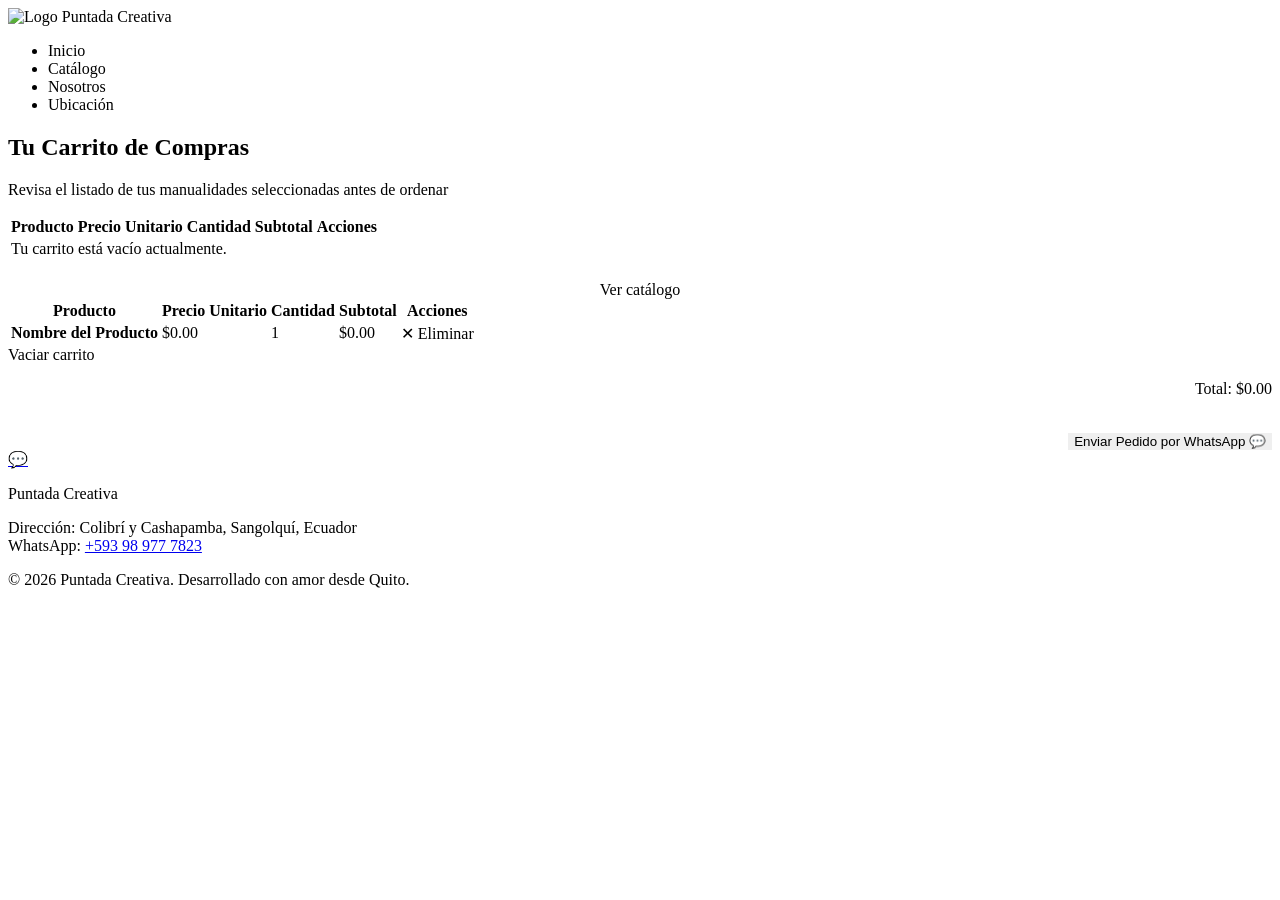
==== web/src/main/resources/templates/carrito.html @ c34aef09 "primer commit" ====
<!DOCTYPE html>
<html xmlns:th="http://www.thymeleaf.org">
<head>
    <meta charset="UTF-8">
    <meta name="viewport" content="width=device-width, initial-scale=1.0">
    <title>Tu Carrito | Puntada Creativa</title>
    <link rel="stylesheet" th:href="@{/diseñoweb.css}">
</head>
<body>
    <div class="contenedor">
<header>
    <a th:href="@{/}"><img th:src="@{/img/logo.png}" alt="Logo Puntada Creativa" class="nav-logo"></a>
    <nav>
        <ul>
            <li><a th:href="@{/}">Inicio</a></li>
            <li><a th:href="@{/catalogo}">Catálogo</a></li>
            <li><a th:href="@{/nosotros}">Nosotros</a></li>
            <li><a th:href="@{/ubicacion}">Ubicación</a></li>
        </ul>
    </nav>
</header>

<main class="content">
    <h2 class="titulo-centrado">Tu Carrito de Compras</h2>
    <p class="subtitulo-centrado">Revisa el listado de tus manualidades seleccionadas antes de ordenar</p>
    <div class="divider"></div>

    <div id="cartContent">
        
        <div th:if="${#lists.isEmpty(carrito)}">
            <table class="tabla-carrito">
                <thead>
                    <tr>
                        <th>Producto</th>
                        <th>Precio Unitario</th>
                        <th>Cantidad</th>
                        <th>Subtotal</th>
                        <th>Acciones</th>
                    </tr>
                </thead>
                <tbody>
                    <tr class="vacio">
                        <td colspan="5">Tu carrito está vacío actualmente.</td>
                    </tr>
                </tbody>
            </table>
            <div style="text-align:center;margin-top:20px;">
                <a th:href="@{/catalogo}" class="btn">Ver catálogo</a>
            </div>
        </div>

        <div th:if="${not #lists.isEmpty(carrito)}">
            <table class="tabla-carrito">
                <thead>
                    <tr>
                        <th>Producto</th>
                        <th>Precio Unitario</th>
                        <th>Cantidad</th>
                        <th>Subtotal</th>
                        <th>Acciones</th>
                    </tr>
                </thead>
                <tbody>
                    <tr th:each="item, status : ${carrito}">
                        <td><strong th:text="${item.producto.nombre}">Nombre del Producto</strong></td>
                        <td th:text="${'$' + #numbers.formatDecimal(item.producto.precio, 1, 2)}">$0.00</td>
                        <td th:text="${item.cantidad}">1</td>
                        <td th:text="${'$' + #numbers.formatDecimal(item.subtotal, 1, 2)}">$0.00</td>
                        <td>
                            <a class="eliminar-btn" th:href="@{/pedido/eliminar(index=${status.index})}" style="text-decoration: none; display: inline-block;">✕ Eliminar</a>
                        </td>
                    </tr>
                </tbody>
            </table>
            
            <div class="carrito-acciones">
                <div>
                    <a class="btn-vacio" th:href="@{/pedido/vaciar}" style="text-decoration: none; display: inline-block;">Vaciar carrito</a>
                </div>
                <div style="text-align:right;">
                    <p class="total-destacado">Total: <span th:text="${'$' + #numbers.formatDecimal(total, 1, 2)}">$0.00</span></p>
                    <br>
                    <button onclick="enviarPedidoWhatsApp()" class="btn" style="cursor: pointer; border: none;">
                        Enviar Pedido por WhatsApp 💬
                    </button>
                </div>
            </div>
        </div>

    </div>
</main>

<a href="https://wa.me/593989777823" target="_blank" class="whatsapp-float" title="Escríbenos por WhatsApp">💬</a>

<footer>
    <div class="footer-inner">
        <p class="footer-logo-text">Puntada Creativa</p>
        <p class="footer-info">
            Dirección: Colibrí y Cashapamba, Sangolquí, Ecuador<br>
            WhatsApp: <a href="https://wa.me/593989777823" target="_blank">+593 98 977 7823</a>
        </p>
        <p class="footer-author">© 2026 Puntada Creativa. Desarrollado con amor desde Quito.</p>
    </div>
</footer>

<script th:inline="javascript">
function enviarPedidoWhatsApp() {
    const carritoEnSesion = /*[[${carrito}]]*/ null;
    const totalPedido = /*[[${total}]]*/ 0.00;

    if (!carritoEnSesion || carritoEnSesion.length === 0) {
        alert("Tu carrito está vacío.");
        return;
    }

    let lineas = '';
    carritoEnSesion.forEach(item => {
        // ADAPTADO: El objeto iterado de la lista tiene la estructura de la entidad Carrito
        let nombreProd = item.producto.nombre;
        let precioProd = item.producto.precio;
        let cantidad = item.cantidad || 1; 
        let subtotal = precioProd * cantidad;
        
        lineas += `• ${nombreProd} x${cantidad} = $${subtotal.toFixed(2)}\n`;
    });

    const mensajeTexto = `Hola! Me gustaría hacer el siguiente pedido:\n${lineas}Total: $${totalPedido.toFixed(2)}`;
    const urlWhatsApp = `https://wa.me/593989777823?text=${encodeURIComponent(mensajeTexto)}`;

    window.open(urlWhatsApp, '_blank');
}
</script>
</body>
</html>
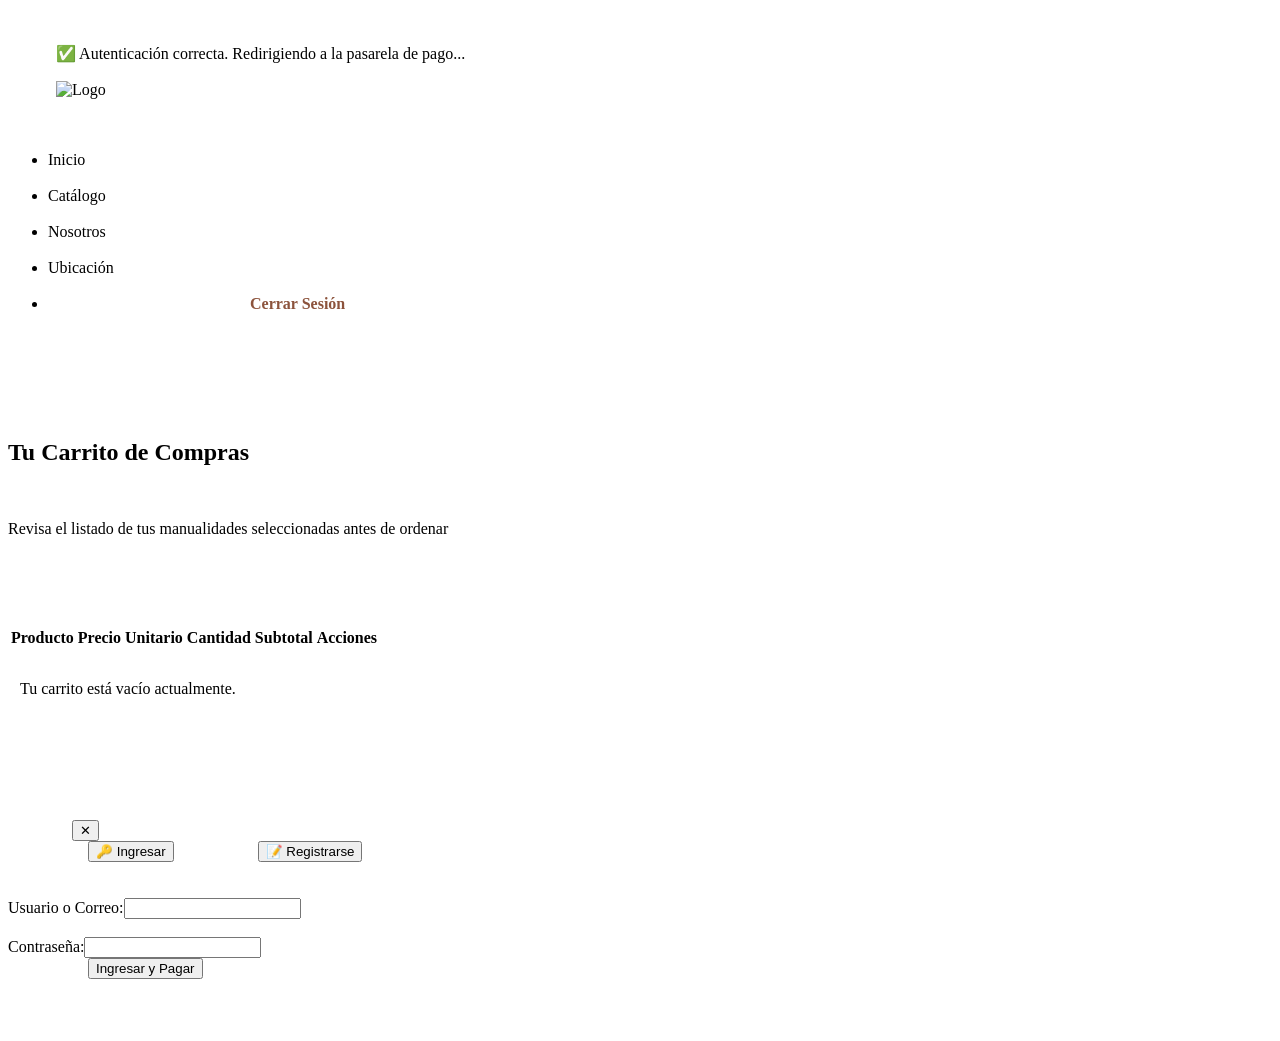
==== commit f7238427: "Mi primer commit en Puntada Creativa" ====
--- a/web/src/main/resources/templates/carrito.html
+++ b/web/src/main/resources/templates/carrito.html
@@ -1,134 +1,240 @@
 <!DOCTYPE html>
 <html xmlns:th="http://www.thymeleaf.org">
 <head>
-    <meta charset="UTF-8">
-    <meta name="viewport" content="width=device-width, initial-scale=1.0">
-    <title>Tu Carrito | Puntada Creativa</title>
-    <link rel="stylesheet" th:href="@{/diseñoweb.css}">
+    <meta charset="UTF-8">
+    <meta name="viewport" content="width=device-width, initial-scale=1.0">
+    <title>Tu Carrito | Puntada Creativa</title>
+    <link rel="stylesheet" th:href="@{/css/disenoweb.css}">
+    <style>
+        .content { padding-top: 20px !important; padding-bottom: 20px !important; min-height: auto !important; }
+        .tabla-carrito { margin-top: 15px !important; margin-bottom: 15px !important; }
+        .carrito-acciones { margin-top: 15px !important; display: flex; justify-content: space-between; align-items: flex-start; }
+        .titulo-centrado { margin-bottom: 5px !important; }
+        .subtitulo-centrado { margin-bottom: 15px !important; }
+        .divider { margin-bottom: 20px !important; }
+        .grupo-botones { margin-top: 10px; display: flex; gap: 10px; justify-content: flex-end; align-items: center; }
+        .btn-pagar { background-color: #1C3D27; color: white; padding: 10px 20px; border: none; border-radius: 4px; font-weight: bold; display: inline-block; cursor: pointer; font-size: 1rem; transition: background 0.3s; }
+        .btn-pagar:hover { background-color: #142c1c; }
+        .btn-regresar { background-color: transparent; color: #1C3D27; padding: 10px 15px; border: 1.5px solid #1C3D27; border-radius: 4px; font-weight: bold; text-decoration: none; display: inline-block; font-size: 0.95rem; transition: all 0.3s; }
+        .btn-regresar:hover { background-color: #1C3D27; color: #ece6bf; }
+        .modal-login-overlay { position: fixed; top: 0; left: 0; width: 100%; height: 100%; background-color: rgba(43, 37, 33, 0.6); display: flex; justify-content: center; align-items: center; z-index: 2000; opacity: 0; pointer-events: none; transition: opacity 0.3s ease; }
+        .modal-login-overlay.open { opacity: 1; pointer-events: auto; }
+        .cuadro-login { background-color: #f5f2f0; padding: 30px; border-radius: 8px; width: 100%; max-width: 400px; box-shadow: 0 4px 15px rgba(0,0,0,0.15); position: relative; border: 1px solid #ece6bf; }
+        .modal-tabs { display: flex; justify-content: space-around; margin-bottom: 20px; border-bottom: 2px solid #ece6bf; }
+        .tab-btn { background: none; border: none; font-family: 'Playfair Display', serif; font-size: 1.2rem; padding: 10px; cursor: pointer; color: #615852; font-weight: bold; transition: all 0.3s; }
+        .tab-btn.active { color: #1C3D27; border-bottom: 3px solid #1C3D27; }
+        .btn-cerrar-modal { position: absolute; top: 15px; right: 15px; background: none; border: none; font-size: 1.2rem; cursor: pointer; color: #8C533C; z-index: 10; }
+        .input-grupo { margin-bottom: 15px; text-align: left; }
+        .input-grupo label { display: block; margin-bottom: 5px; font-weight: 500; color: #2B2521; }
+        .input-grupo input { width: 100%; padding: 10px; border: 1px solid #615852; border-radius: 4px; background: white; font-family: inherit; }
+        .btn-login-submit { width: 100%; background-color: #8C533C; color: white; padding: 12px; border: none; border-radius: 4px; font-weight: bold; cursor: pointer; margin-top: 10px; font-size: 1rem; }
+        .btn-login-submit:hover { background-color: #70422f; }
+        .btn-register-submit { width: 100%; background-color: #1C3D27; color: white; padding: 12px; border: none; border-radius: 4px; font-weight: bold; cursor: pointer; margin-top: 10px; font-size: 1rem; }
+        .btn-register-submit:hover { background-color: #142c1c; }
+        .alerta-exito { display: none; background-color: #1C3D27; color: white; padding: 15px 25px; border-radius: 4px; position: fixed; top: 20px; right: 20px; box-shadow: 0 4px 10px rgba(0,0,0,0.2); z-index: 3000; font-weight: bold; animation: slideIn 0.5s ease; }
+        @keyframes slideIn { from { transform: translateY(-50px); opacity: 0; } to { transform: translateY(0); opacity: 1; } }
+    </style>
 </head>
 <body>
-    <div class="contenedor">
-<header>
-    <a th:href="@{/}"><img th:src="@{/img/logo.png}" alt="Logo Puntada Creativa" class="nav-logo"></a>
-    <nav>
-        <ul>
-            <li><a th:href="@{/}">Inicio</a></li>
-            <li><a th:href="@{/catalogo}">Catálogo</a></li>
-            <li><a th:href="@{/nosotros}">Nosotros</a></li>
-            <li><a th:href="@{/ubicacion}">Ubicación</a></li>
-        </ul>
-    </nav>
-</header>
-
-<main class="content">
-    <h2 class="titulo-centrado">Tu Carrito de Compras</h2>
-    <p class="subtitulo-centrado">Revisa el listado de tus manualidades seleccionadas antes de ordenar</p>
-    <div class="divider"></div>
-
-    <div id="cartContent">
-        
-        <div th:if="${#lists.isEmpty(carrito)}">
-            <table class="tabla-carrito">
-                <thead>
-                    <tr>
-                        <th>Producto</th>
-                        <th>Precio Unitario</th>
-                        <th>Cantidad</th>
-                        <th>Subtotal</th>
-                        <th>Acciones</th>
-                    </tr>
-                </thead>
-                <tbody>
-                    <tr class="vacio">
-                        <td colspan="5">Tu carrito está vacío actualmente.</td>
-                    </tr>
-                </tbody>
-            </table>
-            <div style="text-align:center;margin-top:20px;">
-                <a th:href="@{/catalogo}" class="btn">Ver catálogo</a>
-            </div>
-        </div>
-
-        <div th:if="${not #lists.isEmpty(carrito)}">
-            <table class="tabla-carrito">
-                <thead>
-                    <tr>
-                        <th>Producto</th>
-                        <th>Precio Unitario</th>
-                        <th>Cantidad</th>
-                        <th>Subtotal</th>
-                        <th>Acciones</th>
-                    </tr>
-                </thead>
-                <tbody>
-                    <tr th:each="item, status : ${carrito}">
-                        <td><strong th:text="${item.producto.nombre}">Nombre del Producto</strong></td>
-                        <td th:text="${'$' + #numbers.formatDecimal(item.producto.precio, 1, 2)}">$0.00</td>
-                        <td th:text="${item.cantidad}">1</td>
-                        <td th:text="${'$' + #numbers.formatDecimal(item.subtotal, 1, 2)}">$0.00</td>
-                        <td>
-                            <a class="eliminar-btn" th:href="@{/pedido/eliminar(index=${status.index})}" style="text-decoration: none; display: inline-block;">✕ Eliminar</a>
-                        </td>
-                    </tr>
-                </tbody>
-            </table>
-            
-            <div class="carrito-acciones">
-                <div>
-                    <a class="btn-vacio" th:href="@{/pedido/vaciar}" style="text-decoration: none; display: inline-block;">Vaciar carrito</a>
-                </div>
-                <div style="text-align:right;">
-                    <p class="total-destacado">Total: <span th:text="${'$' + #numbers.formatDecimal(total, 1, 2)}">$0.00</span></p>
-                    <br>
-                    <button onclick="enviarPedidoWhatsApp()" class="btn" style="cursor: pointer; border: none;">
-                        Enviar Pedido por WhatsApp 💬
-                    </button>
-                </div>
-            </div>
-        </div>
-
-    </div>
-</main>
-
-<a href="https://wa.me/593989777823" target="_blank" class="whatsapp-float" title="Escríbenos por WhatsApp">💬</a>
-
-<footer>
-    <div class="footer-inner">
-        <p class="footer-logo-text">Puntada Creativa</p>
-        <p class="footer-info">
-            Dirección: Colibrí y Cashapamba, Sangolquí, Ecuador<br>
-            WhatsApp: <a href="https://wa.me/593989777823" target="_blank">+593 98 977 7823</a>
-        </p>
-        <p class="footer-author">© 2026 Puntada Creativa. Desarrollado con amor desde Quito.</p>
-    </div>
-</footer>
+    <div class="contenedor">
+        
+        <div id="alertaLogin" class="alerta-exito">
+            ✅ Autenticación correcta. Redirigiendo a la pasarela de pago...
+        </div>
+
+        <header>
+            <a th:href="@{/}"><img th:src="@{/img/logo.jpg}" alt="Logo" class="nav-logo"></a>
+            <nav>
+                <ul>
+                    <li><a th:href="@{/}">Inicio</a></li>
+                    <li><a th:href="@{/catalogo}">Catálogo</a></li>
+                    <li><a th:href="@{/nosotros}">Nosotros</a></li>
+                    <li><a th:href="@{/ubicacion}">Ubicación</a></li>
+                    <li th:if="${session.usuarioLogueado != null}">
+                        <span style="color: #1C3D27; font-weight: bold;" th:text="'👋 ' + ${session.usuarioLogueado.nombre}"></span>
+                        <a th:href="@{/logout}" style="color: #8C533C; margin-left: 10px; font-weight: bold;">Cerrar Sesión</a>
+                    </li>
+                </ul>
+            </nav>
+        </header>
+
+        <main class="content">
+            <h2 class="titulo-centrado">Tu Carrito de Compras</h2>
+            <p class="subtitulo-centrado">Revisa el listado de tus manualidades seleccionadas antes de ordenar</p>
+            <div class="divider"></div>
+
+            <div id="cartContent">
+                <div id="mensajeCarritoVacio" style="display: none;">
+                    <table class="tabla-carrito">
+                        <thead>
+                            <tr><th>Producto</th><th>Precio Unitario</th><th>Cantidad</th><th>Subtotal</th><th>Acciones</th></tr>
+                        </thead>
+                        <tbody>
+                            <tr class="vacio"><td colspan="5" style="padding: 30px 10px;">Tu carrito está vacío actualmente.</td></tr>
+                        </tbody>
+                    </table>
+                </div>
+
+                <div id="seccionCarritoLleno" style="display: none;">
+                    <table class="tabla-carrito">
+                        <thead>
+                            <tr><th>Producto</th><th>Precio Unitario</th><th>Cantidad</th><th>Subtotal</th><th>Acciones</th></tr>
+                        </thead>
+                        <tbody id="tablaCarritoCuerpo"></tbody>
+                    </table>
+                    
+                    <div class="carrito-acciones">
+                        <div><button class="btn-vacio" onclick="vaciarTodoElCarrito()" style="cursor: pointer; border: none; padding: 10px 20px;">Vaciar carrito</button></div>
+                        <div style="text-align:right;">
+                            <p class="total-destacado">Total: <span id="granTotalCarrito">$0.00</span></p>
+                            <div class="grupo-botones">
+                                <a th:href="@{/catalogo}" class="btn-regresar">← Seguir Comprando</a>
+                                <button onclick="enviarPedidoWhatsApp()" class="btn" style="cursor: pointer; border: none; padding: 10px 20px;">Pedir por WhatsApp 💬</button>
+                                <button onclick="verificarLoginYProceder()" class="btn-pagar">Proceder al Pago 💳</button>
+                            </div>
+                        </div>
+                    </div>
+                </div>
+            </div>
+        </main>
+
+        <div class="modal-login-overlay" id="loginModal">
+            <div class="cuadro-login">
+                <button class="btn-cerrar-modal" onclick="cerrarCuadroLogin()">✕</button>
+                <div class="modal-tabs">
+                    <button class="tab-btn active" id="tabLogin" onclick="cambiarPestana('login')">🔑 Ingresar</button>
+                    <button class="tab-btn" id="tabRegistro" onclick="cambiarPestana('registro')">📝 Registrarse</button>
+                </div>
+                
+                <form id="formularioLoginAsync">
+                    <div class="input-grupo"><label for="username">Usuario o Correo:</label><input type="text" id="username" name="username" required></div>
+                    <div class="input-grupo"><label for="password">Contraseña:</label><input type="password" id="password" name="password" required></div>
+                    <button type="submit" class="btn-login-submit">Ingresar y Pagar</button>
+                </form>
+
+                <form id="formularioRegistroAsync" style="display: none;">
+                    <div class="input-grupo"><label for="regNombre">Nombre Completo:</label><input type="text" id="regNombre" name="nombre" required></div>
+                    <div class="input-grupo"><label for="regUsername">Usuario:</label><input type="text" id="regUsername" name="username" required></div>
+                    <div class="input-grupo"><label for="regEmail">Correo Electrónico:</label><input type="email" id="regEmail" name="email" required></div>
+                    <div class="input-grupo"><label for="regPassword">Contraseña:</label><input type="password" id="regPassword" name="password" required></div>
+                    <button type="submit" class="btn-register-submit">Crear Cuenta y Pagar</button>
+                </form>
+            </div>
+        </div>
+    </div>
 
 <script th:inline="javascript">
-function enviarPedidoWhatsApp() {
-    const carritoEnSesion = /*[[${carrito}]]*/ null;
-    const totalPedido = /*[[${total}]]*/ 0.00;
-
-    if (!carritoEnSesion || carritoEnSesion.length === 0) {
-        alert("Tu carrito está vacío.");
-        return;
-    }
-
-    let lineas = '';
-    carritoEnSesion.forEach(item => {
-        // ADAPTADO: El objeto iterado de la lista tiene la estructura de la entidad Carrito
-        let nombreProd = item.producto.nombre;
-        let precioProd = item.producto.precio;
-        let cantidad = item.cantidad || 1; 
-        let subtotal = precioProd * cantidad;
-        
-        lineas += `• ${nombreProd} x${cantidad} = $${subtotal.toFixed(2)}\n`;
-    });
-
-    const mensajeTexto = `Hola! Me gustaría hacer el siguiente pedido:\n${lineas}Total: $${totalPedido.toFixed(2)}`;
-    const urlWhatsApp = `https://wa.me/593989777823?text=${encodeURIComponent(mensajeTexto)}`;
-
-    window.open(urlWhatsApp, '_blank');
-}
+// Variable global inyectada de Spring para saber el estado de la sesión en JS
+const usuarioLogueado = /*[[${session.usuarioLogueado != null}]]*/ false;
+
+document.addEventListener("DOMContentLoaded", () => {
+    renderizarCarritoLocal();
+
+    // Enviar Login Asíncrono
+    const formLogin = document.getElementById("formularioLoginAsync");
+    if(formLogin) {
+        formLogin.addEventListener("submit", function(event) {
+            event.preventDefault(); 
+            const formData = new FormData(formLogin);
+            
+            fetch('/login/async', { method: 'POST', body: formData })
+            .then(res => res.text())
+            .then(data => {
+                if (data === "OK") {
+                    mostrarAlertaYFrenar();
+                } else {
+                    alert("Credenciales incorrectas. Verifique e intente de nuevo.");
+                }
+            });
+        });
+    }
+
+    // Enviar Registro Asíncrono
+    const formRegistro = document.getElementById("formularioRegistroAsync");
+    if(formRegistro) {
+        formRegistro.addEventListener("submit", function(event) {
+            event.preventDefault();
+            const formData = new FormData(formRegistro);
+
+            fetch('/registro/async', { method: 'POST', body: formData })
+            .then(res => res.text())
+            .then(data => {
+                if (data === "OK") {
+                    mostrarAlertaYFrenar();
+                } else if (data === "EMAIL_REPETIDO") {
+                    alert("El correo electrónico ya se encuentra registrado.");
+                } else {
+                    alert("Error al procesar el registro.");
+                }
+            });
+        });
+    }
+});
+
+function verificarLoginYProceder() {
+    if (usuarioLogueado) {
+        window.location.href = "/carrito/confirmar";
+    } else {
+        cambiarPestana('login');
+        document.getElementById("loginModal").classList.add("open");
+    }
+}
+
+function mostrarAlertaYFrenar() {
+    cerrarCuadroLogin(); 
+    const alerta = document.getElementById("alertaLogin");
+    if(alerta) {
+        alerta.style.display = "block";
+        setTimeout(() => { 
+            alerta.style.display = "none"; 
+            window.location.href = "/carrito/confirmar"; // Va directo a seleccionar pago
+        }, 2000);
+    }
+}
+
+function cambiarPestana(tipo) {
+    const tabLogin = document.getElementById("tabLogin");
+    const tabRegistro = document.getElementById("tabRegistro");
+    const formLogin = document.getElementById("formularioLoginAsync");
+    const formRegistro = document.getElementById("formularioRegistroAsync");
+    if (tipo === 'login') {
+        tabLogin.classList.add("active"); tabRegistro.classList.remove("active");
+        formLogin.style.display = "block"; formRegistro.style.display = "none";
+    } else {
+        tabLogin.classList.remove("active"); tabTarget = tabRegistro.classList.add("active");
+        formLogin.style.display = "none"; formRegistro.style.display = "block";
+    }
+}
+
+function cerrarCuadroLogin() { document.getElementById("loginModal").classList.remove("open"); }
+function renderizarCarritoLocal() {
+    const savedCart = JSON.parse(localStorage.getItem('carrito')) || [];
+    const tablaCuerpo = document.getElementById("tablaCarritoCuerpo"); 
+    const totalElemento = document.getElementById("granTotalCarrito"); 
+    const contenedorVacio = document.getElementById("mensajeCarritoVacio"); 
+    const seccionLleno = document.getElementById("seccionCarritoLleno");
+
+    if (savedCart.length === 0) {
+        if (contenedorVacio) contenedorVacio.style.display = "block";
+        if (seccionLleno) seccionLleno.style.display = "none";
+        return;
+    }
+    if (contenedorVacio) contenedorVacio.style.display = "none";
+    if (seccionLleno) seccionLleno.style.display = "block";
+
+    let htmlContenido = ""; let totalGeneral = 0;
+    savedCart.forEach((item, index) => {
+        let subtotal = item.precio * item.cantidad; totalGeneral += subtotal;
+        htmlContenido += `<tr><td><strong>${item.nombre}</strong></td><td>$${item.precio.toFixed(2)}</td><td>${item.cantidad}</td><td>$${subtotal.toFixed(2)}</td><td><button onclick="eliminarDelCarritoCompleto(${index})" style="background:none; border:none; color:#c0392b; cursor:pointer; font-weight:bold;">✕ Eliminar</button></td></tr>`;
+    });
+    if (tablaCuerpo) tablaCuerpo.innerHTML = htmlContenido;
+    if (totalElemento) totalElemento.innerText = "$" + totalGeneral.toFixed(2);
+}
+function eliminarDelCarritoCompleto(index) {
+    let savedCart = JSON.parse(localStorage.getItem('carrito')) || [];
+    savedCart.splice(index, 1); localStorage.setItem('carrito', JSON.stringify(savedCart)); renderizarCarritoLocal(); 
+}
+function vaciarTodoElCarrito() { if(confirm("¿Deseas vaciar tu carrito?")) { localStorage.removeItem('carrito'); renderizarCarritoLocal(); } }
 </script>
 </body>
 </html>
